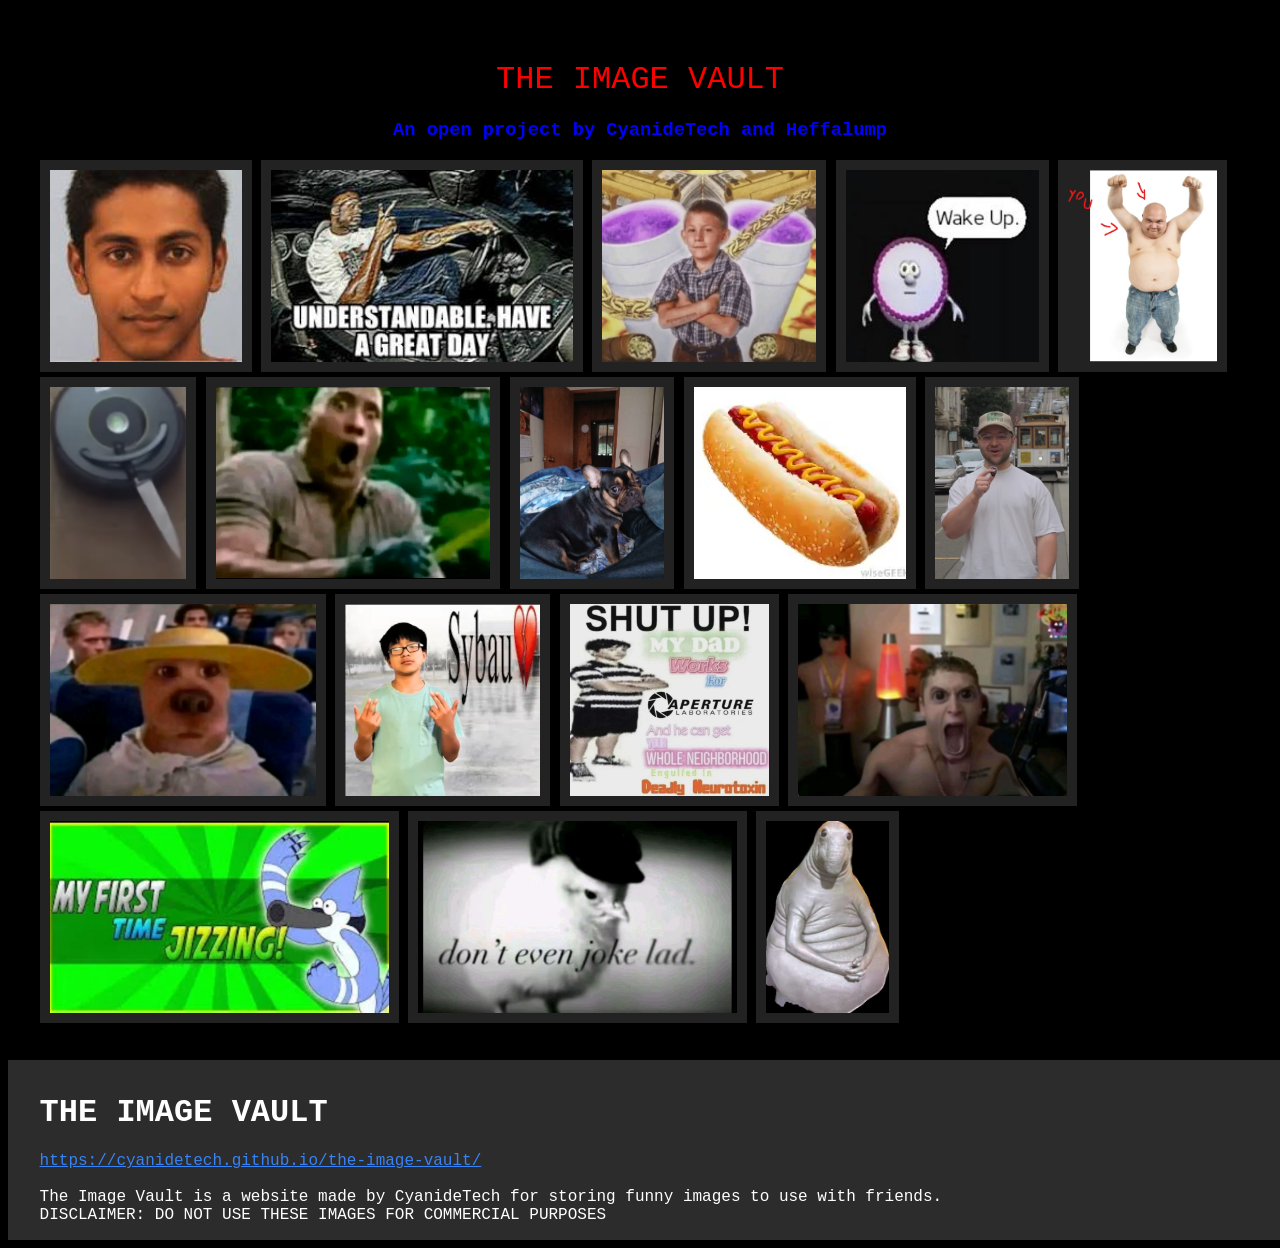
==== index.html @ c11aff5d "commit github pages to work" ====
<!DOCTYPE html>

<head>
    <link rel="stylesheet" href="index.css">
    <title>The Image Vault - Home</title>
</head>

<body>
  <div id="mainpage">
    <header>
      <h1 id="title">THE IMAGE VAULT</h1>
      <h3>An open project by CyanideTech and Heffalump</h3>
    </header>
    
    <div class="image-gallery">
      <a href="images/heggson toast.png" download><img src="images/heggson toast.png" alt="heggson toast"></a>
      <a href="images/understandable, have a great day.png" download><img src="images/understandable, have a great day.png" alt="understandable, have a great day" download></a>
      <a href="images/lean.jpg" download><img src="images/lean.jpg" alt="lean"></a>
      <a href="images/Wake Up.jpg" download><img src="images/Wake Up.jpg" alt="wake up"></a>
      <a href="images/you.png" download><img src="images/you.png" alt="you"></a>
      <a href="images/dangeroomba.png" download><img src="images/dangeroomba.png" alt="dangeroomba"></a>
      <a href="images/dwayne.jpg" download><img src="images/dwayne.jpg" alt="dwayne"></a>
      <a href="images/doggo.jpg" download><img src="images/doggo.jpg" alt="doggo"></a>
      <a href="images/hot doggo.png" download><img src="images/hot doggo.png" alt="hot doggo" download></a>
      <a href="images/trolley.png" download><img src="images/trolley.png" alt="trolley"></a>
      <a href="images/scooby.jpg" download><img src="images/scooby.jpg" alt="scooby"></a>
      <a href="images/shut up cuh.png" download><img src="images/shut up cuh.png" alt="shut up cuh"></a>
      <a href="images/my dad works at apeture.jpg" download><img src="images/my dad works at apeture.jpg" alt="my dad works at apeture"></a>
      <a href="images/Joe's angy.jpg" download><img src="images/Joe's angy.jpg" alt="Joe's angy"></a>
      <a href="images/my first time.png" download><img src="images/my first time.png" alt="my first time"></a>
      <a href="images/don't even joke lad.jpg" download><img src="images/don't even joke lad.jpg" alt="don't even joke lad"></a>
      <a href="images/blob.png" download><img src="images/blob.png" alt="blob"></a>
      
    </div>
  </div>
  <div class="footer">
    <h1>
      THE IMAGE VAULT
    </h1>
    <p>
      <a style="color: rgb(56, 131, 245);" href="https://cyanidetech.github.io/the-image-vault/">https://cyanidetech.github.io/the-image-vault/</a><br>
      <br>
      The Image Vault is a website made by CyanideTech for storing funny images to use with friends.<br>
      DISCLAIMER: DO NOT USE THESE IMAGES FOR COMMERCIAL PURPOSES<br>
    </p>
  </div>
</body>
---- index.css ----
body{
    background-color :black;
    color:white;
    min-height: 100vh;
    display: grid;
    grid-template-rows: auto 1fr auto;
    font-family: 'Courier New', Courier, monospace;
}

#mainpage {
    margin:2.5%;
}

#title {
    font-weight: lighter;
    color:red;
    text-align: center;
}

h3 {
    color: blue;
    text-align: center;
}

.image-gallery img{
  background-color: rgb(34, 34, 34);
  border: 20px;
  padding: 10px;
  height: 15vw;
  position: relative;
  object-fit: cover;
  display: flexbox;
}

.image-gallery img:hover {
    cursor: pointer;
    filter: brightness(50%);
}

.footer {
    min-height: 50px;
    background-color: rgb(44, 44, 44);
    width: 100%;
    padding-left: 2.5%;
    padding-right: 2.5%;
    padding-top: 1%;
}
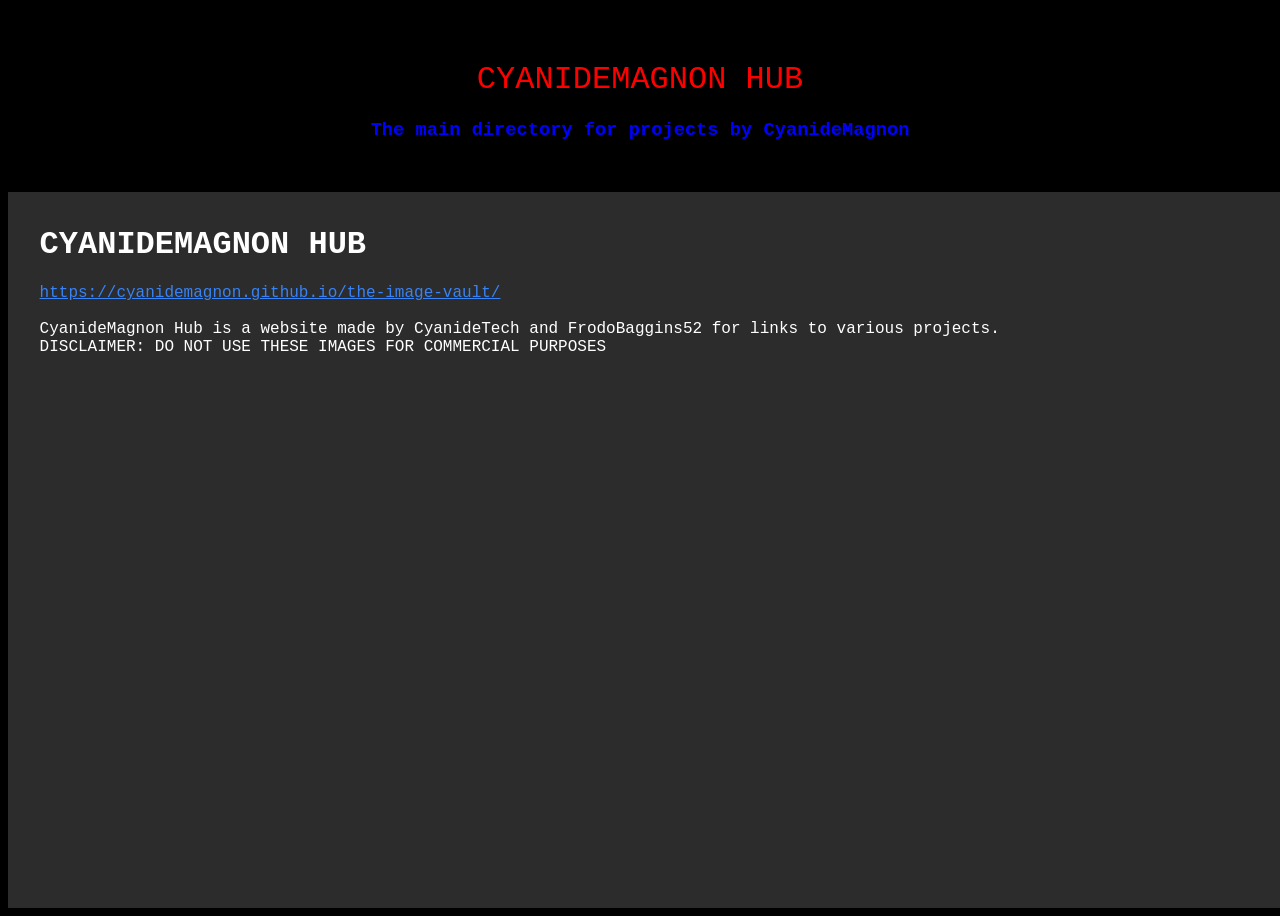
==== commit c098d63f: "created homepage" ====
--- a/index.html
+++ b/index.html
@@ -1,47 +1,29 @@
 <!DOCTYPE html>
 
 <head>
-    <link rel="stylesheet" href="index.css">
-    <title>The Image Vault - Home</title>
+    <link rel="stylesheet" href="styles.css">
+    <title>CyanideMagnon Hub - Home</title>
 </head>
 
 <body>
   <div id="mainpage">
     <header>
-      <h1 id="title">THE IMAGE VAULT</h1>
-      <h3>An open project by CyanideTech and Heffalump</h3>
+      <h1 id="title">CYANIDEMAGNON HUB</h1>
+      <h3>The main directory for projects by CyanideMagnon</h3>
     </header>
     
-    <div class="image-gallery">
-      <a href="images/heggson toast.png" download><img src="images/heggson toast.png" alt="heggson toast"></a>
-      <a href="images/understandable, have a great day.png" download><img src="images/understandable, have a great day.png" alt="understandable, have a great day" download></a>
-      <a href="images/lean.jpg" download><img src="images/lean.jpg" alt="lean"></a>
-      <a href="images/Wake Up.jpg" download><img src="images/Wake Up.jpg" alt="wake up"></a>
-      <a href="images/you.png" download><img src="images/you.png" alt="you"></a>
-      <a href="images/dangeroomba.png" download><img src="images/dangeroomba.png" alt="dangeroomba"></a>
-      <a href="images/dwayne.jpg" download><img src="images/dwayne.jpg" alt="dwayne"></a>
-      <a href="images/doggo.jpg" download><img src="images/doggo.jpg" alt="doggo"></a>
-      <a href="images/hot doggo.png" download><img src="images/hot doggo.png" alt="hot doggo" download></a>
-      <a href="images/trolley.png" download><img src="images/trolley.png" alt="trolley"></a>
-      <a href="images/scooby.jpg" download><img src="images/scooby.jpg" alt="scooby"></a>
-      <a href="images/shut up cuh.png" download><img src="images/shut up cuh.png" alt="shut up cuh"></a>
-      <a href="images/my dad works at apeture.jpg" download><img src="images/my dad works at apeture.jpg" alt="my dad works at apeture"></a>
-      <a href="images/Joe's angy.jpg" download><img src="images/Joe's angy.jpg" alt="Joe's angy"></a>
-      <a href="images/my first time.png" download><img src="images/my first time.png" alt="my first time"></a>
-      <a href="images/don't even joke lad.jpg" download><img src="images/don't even joke lad.jpg" alt="don't even joke lad"></a>
-      <a href="images/blob.png" download><img src="images/blob.png" alt="blob"></a>
-      
-    </div>
+
+  </div>
   </div>
   <div class="footer">
     <h1>
-      THE IMAGE VAULT
+      CYANIDEMAGNON HUB
     </h1>
     <p>
-      <a style="color: rgb(56, 131, 245);" href="https://cyanidetech.github.io/the-image-vault/">https://cyanidetech.github.io/the-image-vault/</a><br>
+      <a style="color: rgb(56, 131, 245);" href="https://cyanidemagnon.github.io/the-image-vault/">https://cyanidemagnon.github.io/the-image-vault/</a><br>
       <br>
-      The Image Vault is a website made by CyanideTech for storing funny images to use with friends.<br>
+      CyanideMagnon Hub is a website made by CyanideTech and FrodoBaggins52 for links to various projects.<br>
       DISCLAIMER: DO NOT USE THESE IMAGES FOR COMMERCIAL PURPOSES<br>
     </p>
   </div>
-</body>
+</body>
--- a/styles.css
+++ b/styles.css
@@ -0,0 +1,47 @@
+body{
+    background-color :black;
+    color:white;
+    min-height: 100vh;
+    display: grid;
+    grid-template-rows: auto 1fr auto;
+    font-family: 'Courier New', Courier, monospace;
+}
+
+#mainpage {
+    margin:2.5%;
+}
+
+#title {
+    font-weight: lighter;
+    color:red;
+    text-align: center;
+}
+
+h3 {
+    color: blue;
+    text-align: center;
+}
+
+.image-gallery img{
+  background-color: rgb(34, 34, 34);
+  border: 20px;
+  padding: 10px;
+  height: 15vw;
+  position: relative;
+  object-fit: cover;
+  display: flexbox;
+}
+
+.image-gallery img:hover {
+    cursor: pointer;
+    filter: brightness(50%);
+}
+
+.footer {
+    min-height: 50px;
+    background-color: rgb(44, 44, 44);
+    width: 100%;
+    padding-left: 2.5%;
+    padding-right: 2.5%;
+    padding-top: 1%;
+}
